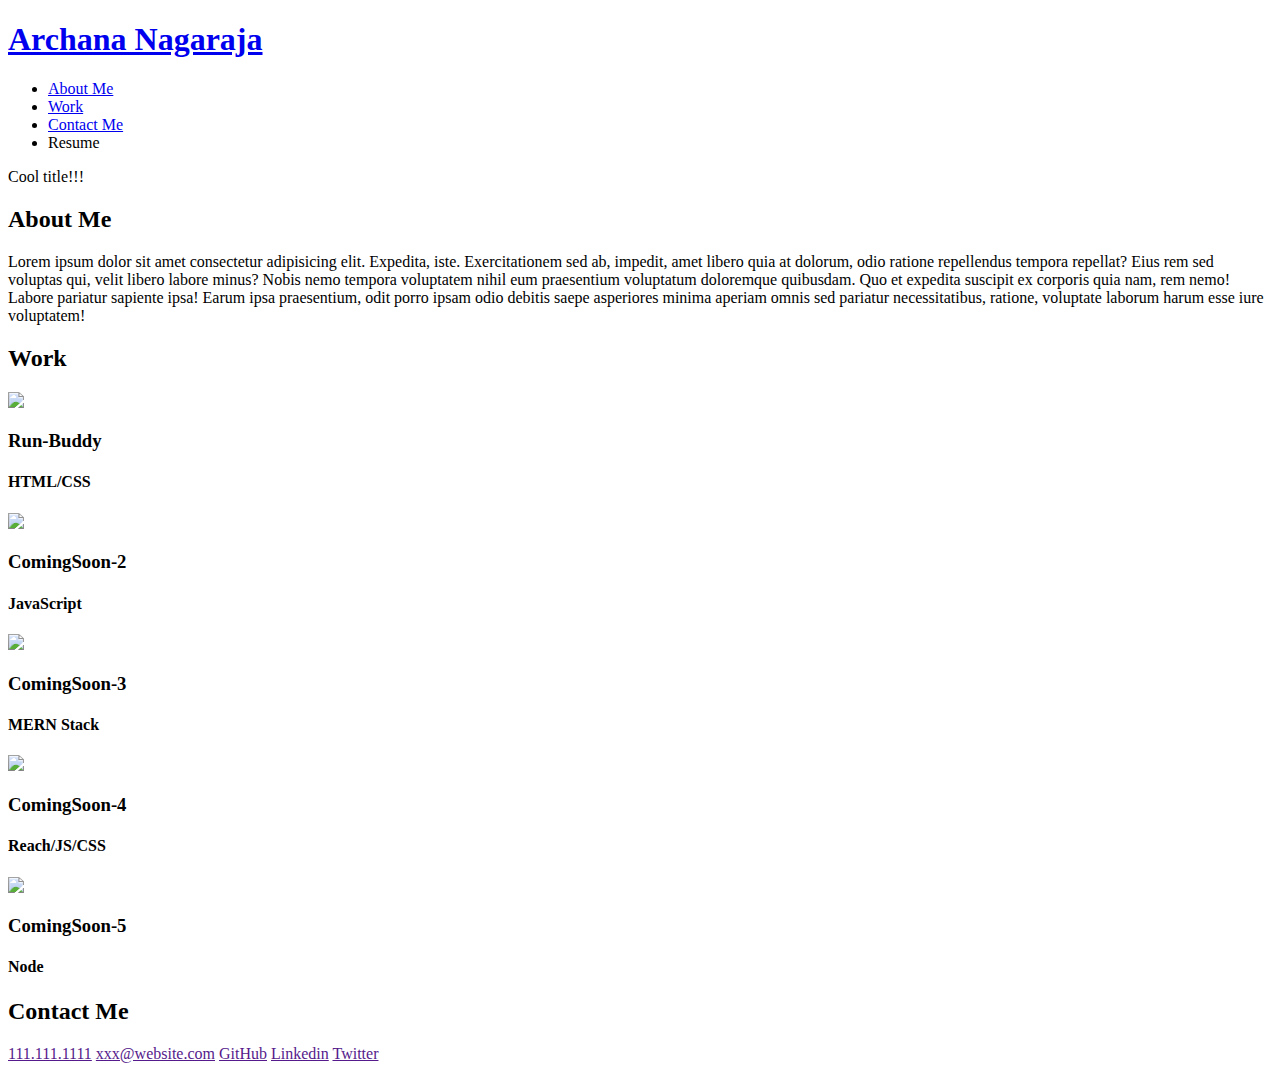
==== index.html @ 0c52d892 "Add HTML code as per the mockup" ====
<!DOCTYPE html>
<html lang="en">
<head>
    <meta charset="UTF-8">
    <meta name="viewport" content="width=device-width, initial-scale=1.0">
    <title>Professional Porfolio</title>
</head>
<body>
    <!-- Header Section -->
    <header>
        <h1> 
            <a href="/">Archana Nagaraja</a>
        </h1>
        <!-- nav links -->
        <nav> 
            <ul>
                <li>
                    <a href = "#about-me">About Me</a>
                </li>
                <li>
                    <a href = "#work">Work</a>
                </li>
                <li>
                    <a href = "#contact-me">Contact Me </a>
                </li>
                <li>
                    Resume
                </li>
            </ul>
        </nav>
    </header>
   
        <!-- Cool title section -->
    <div class = "cooltitle">
            <p>Cool title!!!</p>
    </div>

        <!-- About Me Section -->
        <section id = "about-me" class = "intro">
            <div>
                <!-- flex -->
                <h2 class = "section-title">
                    About Me
                </h2>
            </div>
            <!-- flex -->
            <!-- <div class = "profile-photo">
                <img src = "./images/placeholderImage.jpeg" alt = "Profile-Photo" width = />
            </div> -->
            <!-- flex -->
            <div >
                <p>
                    Lorem ipsum dolor sit amet consectetur adipisicing elit. Expedita, iste. Exercitationem sed ab, 
                    impedit, amet libero quia at dolorum, odio ratione repellendus tempora repellat? 
                    Eius rem sed voluptas qui, velit libero labore minus? Nobis nemo tempora voluptatem 
                    nihil eum praesentium voluptatum doloremque quibusdam. Quo et expedita suscipit ex corporis 
                    quia nam, rem nemo! Labore pariatur sapiente ipsa! Earum ipsa praesentium, odit porro ipsam 
                    odio debitis saepe asperiores minima aperiam omnis sed pariatur necessitatibus, ratione, 
                    voluptate laborum harum esse iure voluptatem!
                </p>
            </div>
        </section>

        <!-- Work Section -->
        <section id = "work" >
            <div>
                <h2 class = "section-title">Work</h2>
            </div>
            <div class = "work-details">
                <!-- First Application-->
                <article class = "Application-1">
                    <img src = "./images/placeholderImage.jpeg"/>
                    <div class = "app-details">
                        <h3 class = "app-name">Run-Buddy</h3>
                        <h4 class = "technology">HTML/CSS</h4>
                    </div>
                </article>
                <!-- Second Application-->
                <article class = "Application-2">
                    <img src = "./images/placeholderImage.jpeg"/>
                    <div class = "app-details">
                        <h3 class = "app-name">ComingSoon-2</h3>
                        <h4 class = "technology">JavaScript</h4>
                    </div>
                </article>
                <!-- Third Application-->
                <article class = "Application-3">
                    <img src = "./images/placeholderImage.jpeg"/>
                    <div class = "app-details">
                        <h3 class = "app-name">ComingSoon-3</h3>
                        <h4 class = "technology">MERN Stack</h4>
                    </div>
                </article>
                <!-- Fourth Application-->
                <article class = "Application-4">
                    <img src = "./images/placeholderImage.jpeg"/>
                    <div class = "app-details">
                        <h3 class = "app-name">ComingSoon-4</h3>
                        <h4 class = "technology">Reach/JS/CSS</h4>
                    </div>
                </article>
                <!-- Fifth Application-->
                <article class = "Application-5">
                    <img src = "./images/placeholderImage.jpeg"/>
                    <div class = "app-details">
                        <h3 class = "app-name">ComingSoon-5</h3>
                        <h4 class = "technology">Node</h4>
                    </div>
                </article>
            </div>
            
        </section>

        <!-- Contact Me Section -->
        <section id = "contact_me" class = "contact">
            <div>
                <h2 class = "section-title">
                    Contact Me
                </h2>
            </div>
            <div class = "contactlinks">
                <a href = "">111.111.1111</a>
                <a href = "">xxx@website.com</a>
                <a href = "">GitHub</a>
                <a href = "">Linkedin</a>
                <a href = "">Twitter</a>
            </div>
        </section>
</body>
</html>
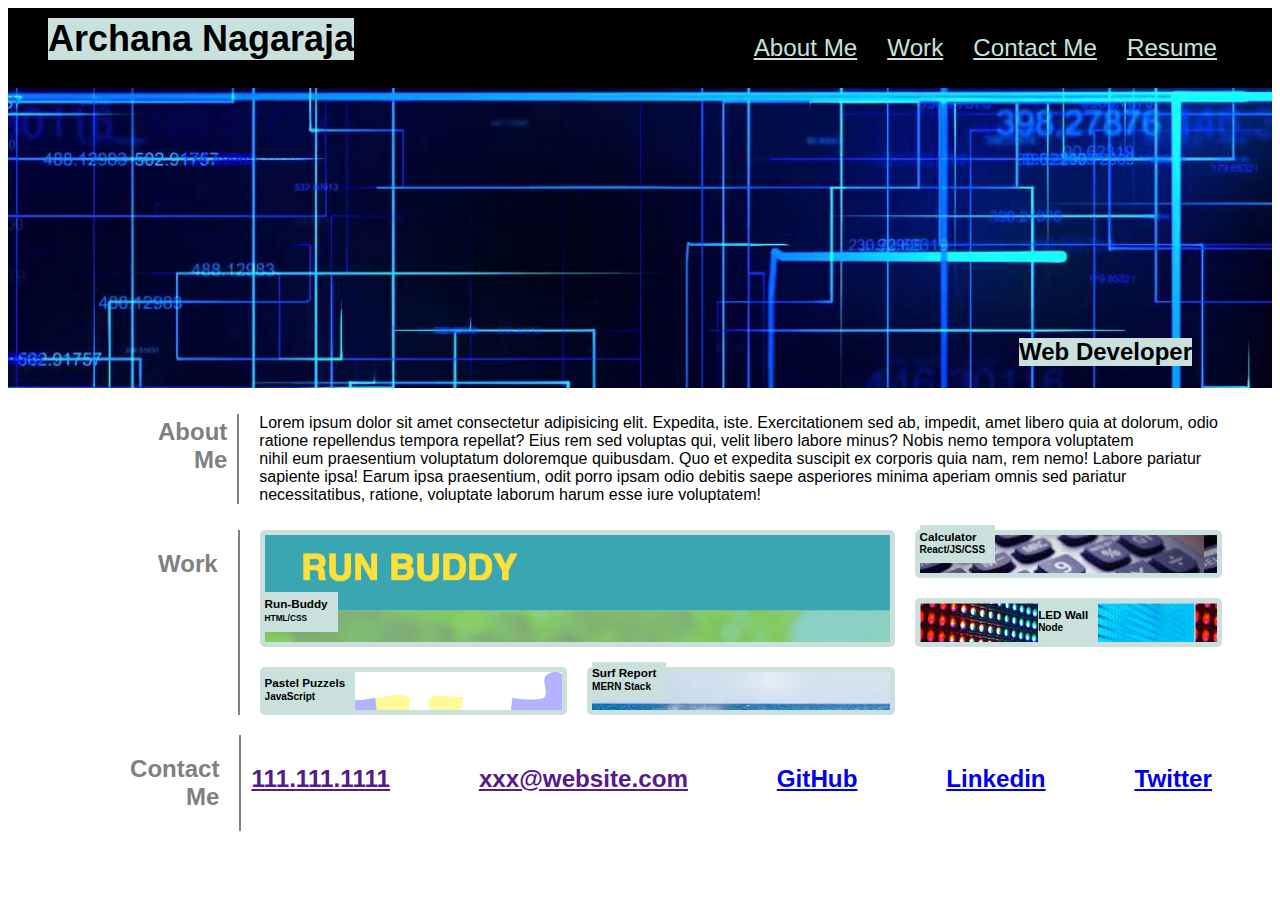
==== commit 4d014aa8: "add css styling to the portfolio" ====
--- a/index.html
+++ b/index.html
@@ -2,15 +2,19 @@
 <html lang="en">
 <head>
     <meta charset="UTF-8">
-    <meta name="viewport" content="width=device-width, initial-scale=1.0">
     <title>Professional Porfolio</title>
+    <link rel = "stylesheet" type = "text/css" href = "./assets/css/style.css"/>
 </head>
+
 <body>
-    <!-- Header Section -->
+    <!-- 'Header' Section -->
     <header>
-        <h1> 
-            <a href="/">Archana Nagaraja</a>
-        </h1>
+        <div>
+            <h1> 
+                <a href="/">Archana Nagaraja</a>
+            </h1>
+        </div>
+        
         <!-- nav links -->
         <nav> 
             <ul>
@@ -24,18 +28,24 @@
                     <a href = "#contact-me">Contact Me </a>
                 </li>
                 <li>
-                    Resume
+                    <a href = "Resume">Resume </a>
                 </li>
             </ul>
         </nav>
     </header>
    
-        <!-- Cool title section -->
-    <div class = "cooltitle">
-            <p>Cool title!!!</p>
-    </div>
+        <!-- 'Cool title' section -->
 
-        <!-- About Me Section -->
+    <section class = "cooltitle">
+        <div>
+            <h2>
+                Web Developer
+            </h2>
+        </div>
+            
+    </section>
+
+        <!-- 'About Me' Section -->
         <section id = "about-me" class = "intro">
             <div>
                 <!-- flex -->
@@ -52,7 +62,7 @@
                 <p>
                     Lorem ipsum dolor sit amet consectetur adipisicing elit. Expedita, iste. Exercitationem sed ab, 
                     impedit, amet libero quia at dolorum, odio ratione repellendus tempora repellat? 
-                    Eius rem sed voluptas qui, velit libero labore minus? Nobis nemo tempora voluptatem 
+                    Eius rem sed voluptas qui, velit libero labore minus? Nobis nemo tempora voluptatem <br>
                     nihil eum praesentium voluptatum doloremque quibusdam. Quo et expedita suscipit ex corporis 
                     quia nam, rem nemo! Labore pariatur sapiente ipsa! Earum ipsa praesentium, odit porro ipsam 
                     odio debitis saepe asperiores minima aperiam omnis sed pariatur necessitatibus, ratione, 
@@ -61,70 +71,71 @@
             </div>
         </section>
 
-        <!-- Work Section -->
-        <section id = "work" >
+        <!-- 'Work' Section -->
+        <section id = "work" class = "work-details">
             <div>
                 <h2 class = "section-title">Work</h2>
             </div>
-            <div class = "work-details">
-                <!-- First Application-->
-                <article class = "Application-1">
-                    <img src = "./images/placeholderImage.jpeg"/>
-                    <div class = "app-details">
-                        <h3 class = "app-name">Run-Buddy</h3>
-                        <h4 class = "technology">HTML/CSS</h4>
-                    </div>
-                </article>
-                <!-- Second Application-->
-                <article class = "Application-2">
-                    <img src = "./images/placeholderImage.jpeg"/>
-                    <div class = "app-details">
-                        <h3 class = "app-name">ComingSoon-2</h3>
-                        <h4 class = "technology">JavaScript</h4>
-                    </div>
-                </article>
-                <!-- Third Application-->
-                <article class = "Application-3">
-                    <img src = "./images/placeholderImage.jpeg"/>
-                    <div class = "app-details">
-                        <h3 class = "app-name">ComingSoon-3</h3>
-                        <h4 class = "technology">MERN Stack</h4>
-                    </div>
-                </article>
-                <!-- Fourth Application-->
-                <article class = "Application-4">
-                    <img src = "./images/placeholderImage.jpeg"/>
-                    <div class = "app-details">
-                        <h3 class = "app-name">ComingSoon-4</h3>
-                        <h4 class = "technology">Reach/JS/CSS</h4>
-                    </div>
-                </article>
-                <!-- Fifth Application-->
-                <article class = "Application-5">
-                    <img src = "./images/placeholderImage.jpeg"/>
-                    <div class = "app-details">
-                        <h3 class = "app-name">ComingSoon-5</h3>
-                        <h4 class = "technology">Node</h4>
-                    </div>
-                </article>
+            <div class = "grid-container">
+                <div class = "grid-application-container">
+                    <!-- First Application-->
+                    <article class = "grid-app app-1">
+                        <div class = "app1-details">
+                            <h3>Run-Buddy</h3>
+                            <h5>HTML/CSS</h5>
+                        </div>
+                    </article>
+                    <!-- Second Application-->
+                    <article class = "grid-app app-2">
+                        <!-- <img src = "./assets/images/300X200.png" alt=""/> -->
+                        <div class = "app2-details">
+                            <h3 class = "app-name">Pastel Puzzels</h3>
+                            <h4 class = "technology">JavaScript</h4>
+                        </div>
+                    </article>
+                    <!-- Third Application-->
+                    <article class = "grid-app app-3">
+                        <!-- <img src = "./assets/images/300X200.png"  alt=""/> -->
+                        <div class = "app3-details">
+                            <h3 class = "app-name">Surf Report</h3>
+                            <h4 class = "technology">MERN Stack</h4>
+                        </div>
+                    </article>
+                    <!-- Fourth Application-->
+                    <article class = "grid-app app-4">
+                        <!-- <img src = "./assets/images/300X200.png" alt=""/> -->
+                        <div class = "app4-details">
+                            <h3 class = "app-name">Calculator</h3>
+                            <h4 class = "technology">React/JS/CSS</h4>
+                        </div>
+                    </article>
+                    <!-- Fifth Application-->
+                    <article class = "grid-app app-5">
+                        <!-- <img src = "./assets/images/300X200.png" alt=""/> -->
+                        <div class = "app5-details">
+                            <h3 class = "app-name">LED Wall</h3>
+                            <h4 class = "technology">Node</h4>
+                        </div>
+                    </article>
+                </div>
             </div>
             
         </section>
 
-        <!-- Contact Me Section -->
-        <section id = "contact_me" class = "contact">
+        <!-- 'Contact Me' Section -->
+        <section id = "contact-me" class = "contact-me-details">
             <div>
-                <h2 class = "section-title">
-                    Contact Me
-                </h2>
+                <h2>Contact Me</h2>
             </div>
             <div class = "contactlinks">
-                <a href = "">111.111.1111</a>
-                <a href = "">xxx@website.com</a>
-                <a href = "">GitHub</a>
-                <a href = "">Linkedin</a>
-                <a href = "">Twitter</a>
-            </div>
+                <div><a href = "">111.111.1111</a></div>
+                <div><a href = "">xxx@website.com</a></div>
+                <div><a href = "https://github.com/archana-nagaraj">GitHub</a></div>
+                <div><a href = "https://www.linkedin.com/in/archana-nagaraja/">Linkedin</a></div>
+                <div> <a href = "www.twitter.com">Twitter</a> </div> 
+            </div>          
         </section>
 </body>
-</html>+</html>
+
+
--- a/assets/css/style.css
+++ b/assets/css/style.css
@@ -0,0 +1,251 @@
+/* * {
+    margin :0;
+    padding: 0;
+} */
+
+/* CSS Variables */
+
+:root {
+    --lightcyan: #c9e0dd;
+    --black: #000000;
+    --darkgrey: #808080;
+}
+
+body {
+    font-family: 'Trebuchet MS', 'Lucida Sans Unicode', 'Lucida Grande', 'Lucida Sans', Arial, sans-serif;
+  }
+
+/* Begin...Header section styling */
+
+    header {
+        padding: 10px 40px;
+        background-color: var(--black);
+        display: flex;
+        justify-content: space-between;
+        flex-wrap: wrap;
+    }
+
+    header h1 {
+        background-color: var(--lightcyan);
+        font-weight: bold;
+        font-size: 36px;
+        color: var(--black);
+        margin: 0;
+    }
+    header h1 a{
+        color: var(--black);
+    }
+
+    header a {
+        text-decoration: none;
+        color: var(--lightcyan);
+    }
+
+    header nav ul {
+        display: flex;
+        justify-content: space-between;
+        flex-wrap: wrap;
+        list-style: none;
+    }
+
+    header nav ul li a {
+        padding: 10px 15px;
+        font-weight: lighter;
+        font-size: 1.89vw;
+        text-decoration: underline;
+    }
+/* Ends...Header section styling */
+
+/* Begin...Cool-title section styling */
+.cooltitle {
+    padding : 150px;
+    background-image: url("../images/backgroundsection.jpg");
+    background-size: cover;
+    background-position: center;
+    display: flex;
+    justify-content: right;
+    position: relative;
+}
+
+.cooltitle h2 {
+    background-color: var(--lightcyan);
+    position: absolute;
+    right: 80px;
+    bottom: 2px;
+}
+/* Ends...Cool-title section styling */
+
+/* Begin...'About Me' Section Styling  */
+
+.intro {
+    margin: 10px;
+    margin-left: 150px;
+    margin-right: 50px;
+    display: flex;
+    justify-content: space-between;
+}
+
+.intro h2 {
+    color: var(--darkgrey);
+    /* font-style: */
+    /* border-right: 2px solid var(--darkgrey); */
+    padding-right: 10px;
+    text-align: right;
+}
+
+.intro p {
+    padding-left: 20px;
+    border-left:2px solid var(--darkgrey);
+}
+
+/* 'Work' Section Styling Begins */
+
+ .work-details {
+    margin: 10px;
+    margin-left: 150px;
+    margin-right: 50px;
+    display: flex;
+    justify-content: space-between;
+}
+
+ .work-details h2 {
+    color: var(--darkgrey);
+    padding-right: 20px;
+} 
+
+.grid-container {
+    width: 100%;
+    height: 100%;
+    padding-left: 20px;
+    border-left:2px solid var(--darkgrey);
+}
+
+.grid-application-container {
+    display: grid;
+    grid-template-columns: repeat(3, 1fr);
+    grid-template-rows: repeat(3, 1fr);
+    grid-gap: 20px;
+    grid-auto-flow: dense;  
+}
+
+.grid-app {
+    display: flex;
+    justify-content: center;
+    align-items: center;
+    border: 5px solid var(--lightcyan);
+    border-radius: 5px;
+    font-size: 10px;
+    position: relative;
+}
+
+.app-1 {
+    grid-column: 1 / span 2;
+    grid-row: 1 / span 2;
+    background-image: url("../images/Run-Buddy.png"); 
+}
+
+.app1-details {
+    background-color: var(--lightcyan);
+    padding-right: 10px;
+    position: absolute;
+    left: 0;
+    bottom: 10px;
+    line-height: 0;
+}
+
+.app-2 {
+    grid-column: 1 / span 1;
+    grid-row: 3 / span 1;
+    position: relative;
+    background-image: url("../images/pastelpuzzels.png");
+}
+
+.app2-details {
+    background-color: var(--lightcyan);
+    padding-right: 10px;
+    position: absolute;
+    left: 0;
+    bottom: 0;
+    overflow: auto;
+    line-height: 0;
+}
+
+.app-3 {
+    grid-column: 2 /span 1;
+    grid-row: 3 / span 1;
+    position: relative;
+    background-image: url("../images/surf-report.jpg");
+}
+.app3-details {
+    background-color: var(--lightcyan);
+    padding-right: 10px;
+    position: absolute;
+    left: 0;
+    bottom: 10px;
+    overflow: auto;
+    line-height: 0;
+}
+
+.app-4 {
+    position: relative;
+    background-image: url("../images/calc.png");
+}
+.app4-details {
+    background-color: var(--lightcyan);
+    padding-right: 10px;
+    position: absolute;
+    left: 0;
+    bottom: 10px;
+    line-height: 0;
+}
+
+.app-5 {
+    position: relative;
+    background-image: url("../images/led-wall.jpg");
+}
+
+.app5-details {
+    background-color: var(--lightcyan);
+    padding-right: 10px;
+    /* position: absolute;
+    left: 0;
+    bottom: 10px; */
+    line-height: 0;
+}
+
+
+/* Begin...'Work' Section Styling  */
+
+/* Begin.. 'Contact Me' Section */
+
+.contact-me-details{
+    margin: 20px;
+    margin-left: 100px;
+    margin-right: 50px;
+    margin-bottom: 20px;
+    display: flex;
+    justify-content: space-between;
+}
+
+.contact-me-details h2{
+    color: var(--darkgrey);
+    padding-right: 20px;
+    text-align: right;
+}
+
+.contactlinks{
+    width: 100%;
+    border-left: 2px solid var(--darkgrey);
+    padding-top: 30px;
+    display: flex;
+    justify-content: space-between;
+    flex-wrap : wrap;
+}
+
+.contactlinks a {
+    padding: 10px 10px;
+    font-weight: bold;
+    font-size: 1.89vw;  
+}
+
+/* End.. 'Contact Me' Section */
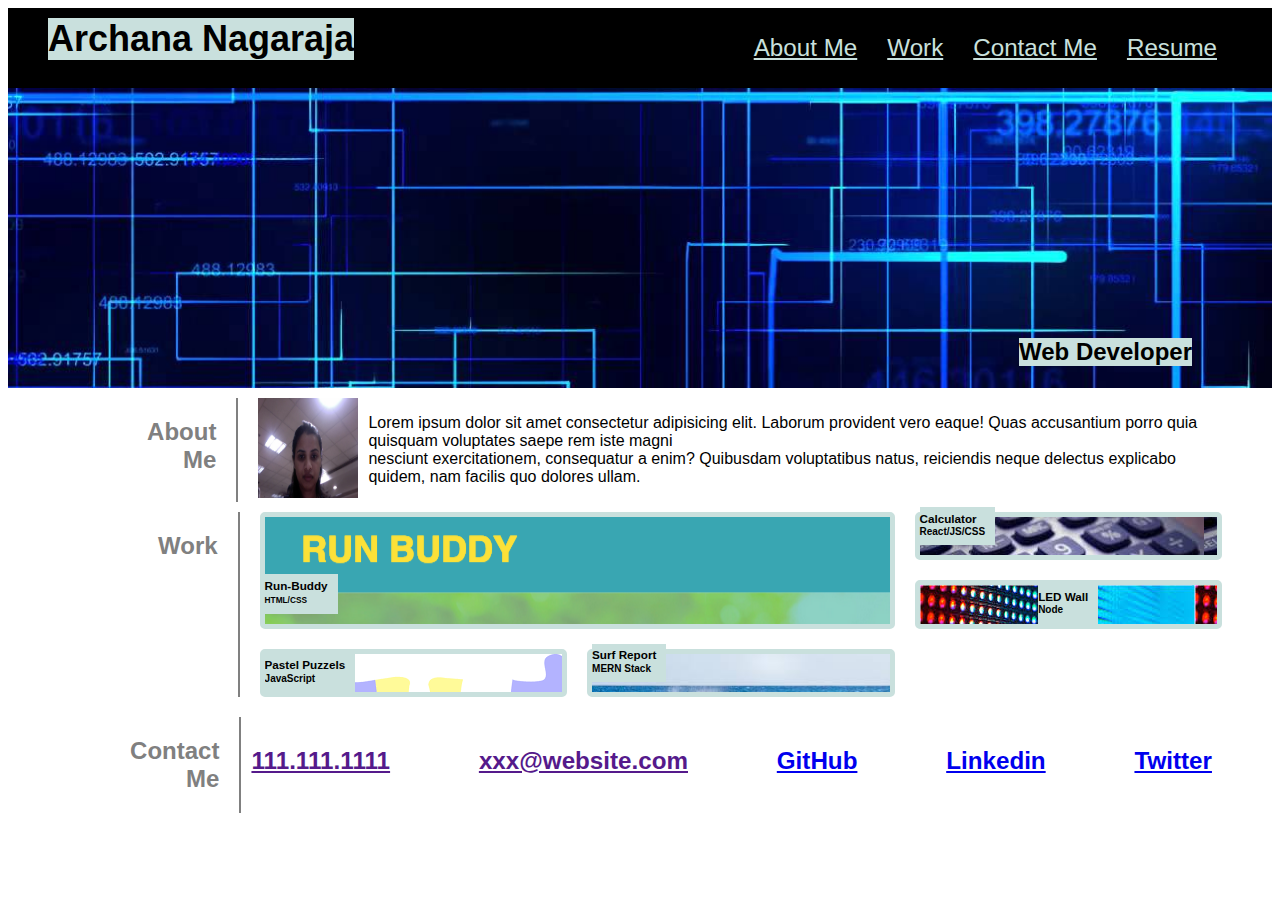
==== commit 6d35f2f3: "add photo in the about-me section" ====
--- a/index.html
+++ b/index.html
@@ -14,6 +14,9 @@
                 <a href="/">Archana Nagaraja</a>
             </h1>
         </div>
+        <!-- <div class = "profile-photo">
+            <img src = "./assets/images/Photo.jpg" alt = "Profile-Photo" width="100" height="100" />
+        </div> -->
         
         <!-- nav links -->
         <nav> 
@@ -47,27 +50,23 @@
 
         <!-- 'About Me' Section -->
         <section id = "about-me" class = "intro">
-            <div>
-                <!-- flex -->
-                <h2 class = "section-title">
-                    About Me
-                </h2>
-            </div>
-            <!-- flex -->
-            <!-- <div class = "profile-photo">
-                <img src = "./images/placeholderImage.jpeg" alt = "Profile-Photo" width = />
-            </div> -->
-            <!-- flex -->
-            <div >
-                <p>
-                    Lorem ipsum dolor sit amet consectetur adipisicing elit. Expedita, iste. Exercitationem sed ab, 
-                    impedit, amet libero quia at dolorum, odio ratione repellendus tempora repellat? 
-                    Eius rem sed voluptas qui, velit libero labore minus? Nobis nemo tempora voluptatem <br>
-                    nihil eum praesentium voluptatum doloremque quibusdam. Quo et expedita suscipit ex corporis 
-                    quia nam, rem nemo! Labore pariatur sapiente ipsa! Earum ipsa praesentium, odit porro ipsam 
-                    odio debitis saepe asperiores minima aperiam omnis sed pariatur necessitatibus, ratione, 
-                    voluptate laborum harum esse iure voluptatem!
-                </p>
+                <div>
+                    <h2>
+                        About Me
+                    </h2>
+                </div>
+            <div class = "about-me-container">
+                <div class = "about-me-flex">
+                    <div class = "photo">
+                        <img src = "./assets/images/Photo.jpg" alt = "Profile-Photo" width="100" height="100" />
+                    </div>
+                    <div class = "content">
+                        <p>
+                            Lorem ipsum dolor sit amet consectetur adipisicing elit. Laborum provident vero eaque! Quas accusantium porro quia quisquam voluptates saepe rem iste magni <br> nesciunt exercitationem, consequatur a enim? Quibusdam voluptatibus natus, reiciendis neque delectus explicabo quidem, nam facilis quo dolores ullam.
+                        </p>
+                    </div>
+                </div>
+                
             </div>
         </section>
 
--- a/assets/css/style.css
+++ b/assets/css/style.css
@@ -79,7 +79,7 @@
 
 .intro {
     margin: 10px;
-    margin-left: 150px;
+    margin-left: 115px;
     margin-right: 50px;
     display: flex;
     justify-content: space-between;
@@ -87,15 +87,33 @@
 
 .intro h2 {
     color: var(--darkgrey);
-    /* font-style: */
-    /* border-right: 2px solid var(--darkgrey); */
-    padding-right: 10px;
+    padding-right: 20px;
     text-align: right;
-}
-
-.intro p {
+}   
+
+.about-me-container {
+    position: relative; 
+    width: 100%;
+    display: flex;
+    justify-content: space-between;
+    flex-wrap: wrap;
+    border-left : 2px solid var(--darkgrey);
     padding-left: 20px;
-    border-left:2px solid var(--darkgrey);
+}
+
+.about-me-container .about-me-flex {
+    position: relative;
+    display: flex;
+}
+
+.about-me-container .about-me-flex .photo{
+    max-width: 100px;
+    flex: 0 0 150px;
+}
+
+.about-me-container .about-me-flex .content{
+    margin-left: 10px;
+    margin-top: 0px;
 }
 
 /* 'Work' Section Styling Begins */
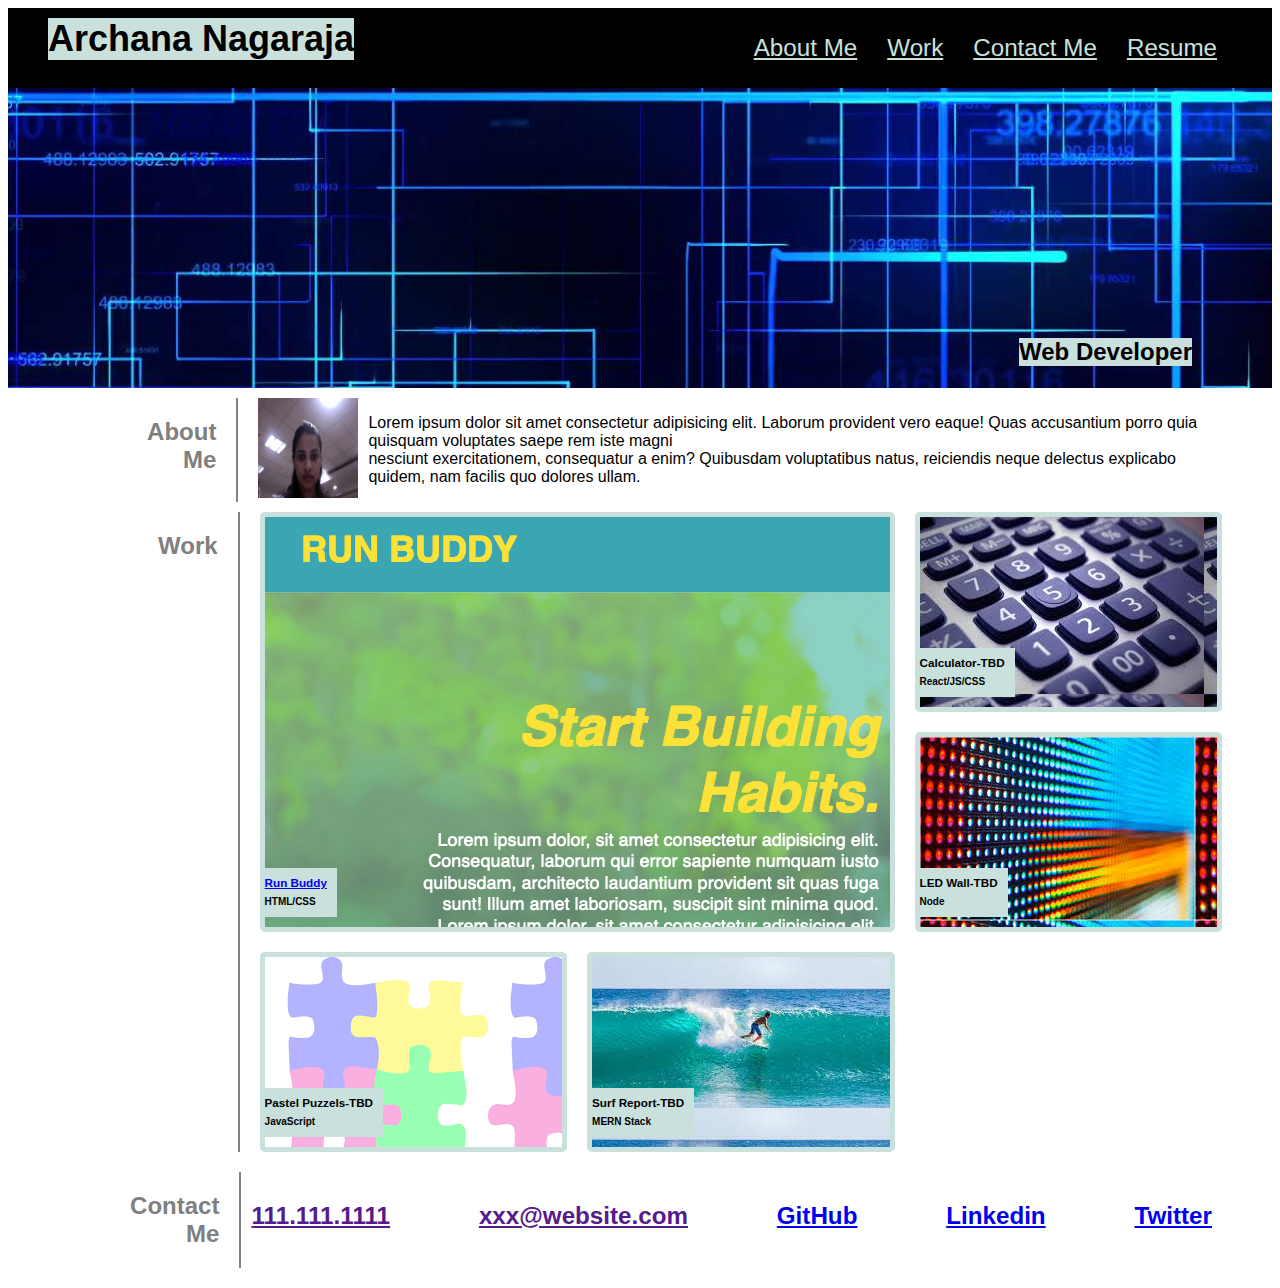
==== commit 80062876: "added row height to the grid item, added link to RunBuddy grid item, fixed thumnails inside grid ite" ====
--- a/index.html
+++ b/index.html
@@ -80,40 +80,37 @@
                     <!-- First Application-->
                     <article class = "grid-app app-1">
                         <div class = "app1-details">
-                            <h3>Run-Buddy</h3>
-                            <h5>HTML/CSS</h5>
+                            
+                            <h3><a href="https://archana-nagaraj.github.io/run-buddy/">Run Buddy</a></h3>
+                            <h4>HTML/CSS</h5>
                         </div>
                     </article>
                     <!-- Second Application-->
                     <article class = "grid-app app-2">
-                        <!-- <img src = "./assets/images/300X200.png" alt=""/> -->
                         <div class = "app2-details">
-                            <h3 class = "app-name">Pastel Puzzels</h3>
-                            <h4 class = "technology">JavaScript</h4>
+                            <h3>Pastel Puzzels-TBD</h3>
+                            <h4>JavaScript</h4>
                         </div>
                     </article>
                     <!-- Third Application-->
                     <article class = "grid-app app-3">
-                        <!-- <img src = "./assets/images/300X200.png"  alt=""/> -->
                         <div class = "app3-details">
-                            <h3 class = "app-name">Surf Report</h3>
-                            <h4 class = "technology">MERN Stack</h4>
+                            <h3>Surf Report-TBD</h3>
+                            <h4>MERN Stack</h4>
                         </div>
                     </article>
                     <!-- Fourth Application-->
                     <article class = "grid-app app-4">
-                        <!-- <img src = "./assets/images/300X200.png" alt=""/> -->
                         <div class = "app4-details">
-                            <h3 class = "app-name">Calculator</h3>
-                            <h4 class = "technology">React/JS/CSS</h4>
+                            <h3>Calculator-TBD</h3>
+                            <h4>React/JS/CSS</h4>
                         </div>
                     </article>
                     <!-- Fifth Application-->
                     <article class = "grid-app app-5">
-                        <!-- <img src = "./assets/images/300X200.png" alt=""/> -->
                         <div class = "app5-details">
-                            <h3 class = "app-name">LED Wall</h3>
-                            <h4 class = "technology">Node</h4>
+                            <h3>LED Wall-TBD</h3>
+                            <h4>Node</h4>
                         </div>
                     </article>
                 </div>
@@ -131,7 +128,7 @@
                 <div><a href = "">xxx@website.com</a></div>
                 <div><a href = "https://github.com/archana-nagaraj">GitHub</a></div>
                 <div><a href = "https://www.linkedin.com/in/archana-nagaraja/">Linkedin</a></div>
-                <div> <a href = "www.twitter.com">Twitter</a> </div> 
+                <div> <a href = "https://twitter.com/">Twitter</a> </div> 
             </div>          
         </section>
 </body>
--- a/assets/css/style.css
+++ b/assets/css/style.css
@@ -141,7 +141,7 @@
 .grid-application-container {
     display: grid;
     grid-template-columns: repeat(3, 1fr);
-    grid-template-rows: repeat(3, 1fr);
+    grid-template-rows: 200px 200px 200px;
     grid-gap: 20px;
     grid-auto-flow: dense;  
 }
@@ -162,77 +162,64 @@
     background-image: url("../images/Run-Buddy.png"); 
 }
 
-.app1-details {
+.app-1:hover {
+    opacity: .5;
+    cursor: pointer;
+}
+
+.app-2 {
+    grid-column: 1 / span 1;
+    grid-row: 3 / span 1;
+    position: relative;
+    background-image: url("../images/pastelpuzzels.png");
+}
+
+.app-2:hover {
+    opacity: .5;
+    cursor: pointer;
+}
+
+.app-3 {
+    grid-column: 2 /span 1;
+    grid-row: 3 / span 1;
+    position: relative;
+    background-image: url("../images/surf-report.jpg");
+}
+
+.app-3:hover {
+    opacity: .5;
+    cursor: pointer;
+}
+
+.app-4 {
+    position: relative;
+    background-image: url("../images/calc.png");
+}
+
+.app-4:hover {
+    opacity: .5;
+    cursor: pointer;
+}
+
+.app-5 {
+    position: relative;
+    background-image: url("../images/led-wall.jpg");
+}
+
+.app-5:hover {
+    opacity: .5;
+    cursor: pointer;
+}
+.app5-details, .app4-details, .app3-details, .app2-details, .app1-details {
     background-color: var(--lightcyan);
     padding-right: 10px;
     position: absolute;
     left: 0;
     bottom: 10px;
-    line-height: 0;
-}
-
-.app-2 {
-    grid-column: 1 / span 1;
-    grid-row: 3 / span 1;
-    position: relative;
-    background-image: url("../images/pastelpuzzels.png");
-}
-
-.app2-details {
-    background-color: var(--lightcyan);
-    padding-right: 10px;
-    position: absolute;
-    left: 0;
-    bottom: 0;
-    overflow: auto;
-    line-height: 0;
-}
-
-.app-3 {
-    grid-column: 2 /span 1;
-    grid-row: 3 / span 1;
-    position: relative;
-    background-image: url("../images/surf-report.jpg");
-}
-.app3-details {
-    background-color: var(--lightcyan);
-    padding-right: 10px;
-    position: absolute;
-    left: 0;
-    bottom: 10px;
-    overflow: auto;
-    line-height: 0;
-}
-
-.app-4 {
-    position: relative;
-    background-image: url("../images/calc.png");
-}
-.app4-details {
-    background-color: var(--lightcyan);
-    padding-right: 10px;
-    position: absolute;
-    left: 0;
-    bottom: 10px;
-    line-height: 0;
-}
-
-.app-5 {
-    position: relative;
-    background-image: url("../images/led-wall.jpg");
-}
-
-.app5-details {
-    background-color: var(--lightcyan);
-    padding-right: 10px;
-    /* position: absolute;
-    left: 0;
-    bottom: 10px; */
-    line-height: 0;
-}
-
-
-/* Begin...'Work' Section Styling  */
+    line-height: 0.5;
+}
+
+/* End...'Work' Section Styling  */
 
 /* Begin.. 'Contact Me' Section */
 
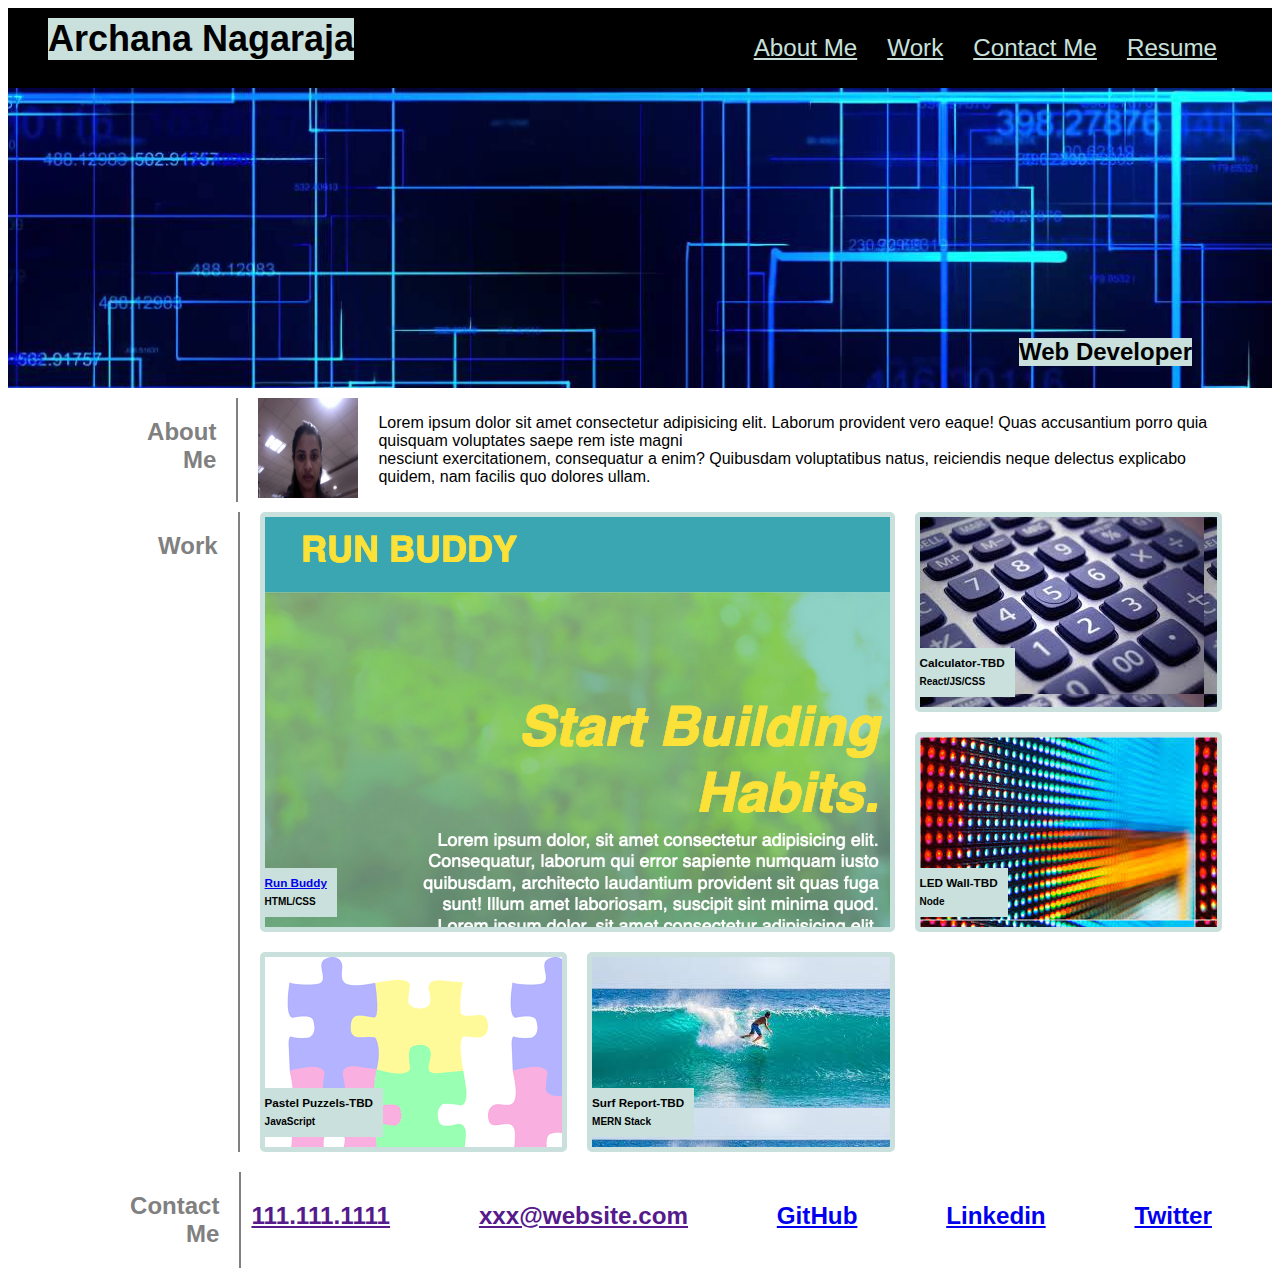
==== commit 1d242f2d: "add mediaqueries tablets. Also fixed indentation, added screenshot in readme.md with some correction" ====
--- a/index.html
+++ b/index.html
@@ -2,6 +2,7 @@
 <html lang="en">
 <head>
     <meta charset="UTF-8">
+    <meta name="viewport" content="width=device-width, initial-scale=1, maximum-scale=1">
     <title>Professional Porfolio</title>
     <link rel = "stylesheet" type = "text/css" href = "./assets/css/style.css"/>
 </head>
@@ -14,10 +15,6 @@
                 <a href="/">Archana Nagaraja</a>
             </h1>
         </div>
-        <!-- <div class = "profile-photo">
-            <img src = "./assets/images/Photo.jpg" alt = "Profile-Photo" width="100" height="100" />
-        </div> -->
-        
         <!-- nav links -->
         <nav> 
             <ul>
@@ -58,7 +55,7 @@
             <div class = "about-me-container">
                 <div class = "about-me-flex">
                     <div class = "photo">
-                        <img src = "./assets/images/Photo.jpg" alt = "Profile-Photo" width="100" height="100" />
+                        <img src = "./assets/images/Photo.jpg" alt = "Profile-Photo" width="100px" height="100" />
                     </div>
                     <div class = "content">
                         <p>
@@ -73,14 +70,13 @@
         <!-- 'Work' Section -->
         <section id = "work" class = "work-details">
             <div>
-                <h2 class = "section-title">Work</h2>
+                <h2>Work</h2>
             </div>
             <div class = "grid-container">
                 <div class = "grid-application-container">
                     <!-- First Application-->
                     <article class = "grid-app app-1">
                         <div class = "app1-details">
-                            
                             <h3><a href="https://archana-nagaraj.github.io/run-buddy/">Run Buddy</a></h3>
                             <h4>HTML/CSS</h5>
                         </div>
@@ -132,6 +128,4 @@
             </div>          
         </section>
 </body>
-</html>
-
-
+</html>--- a/assets/css/style.css
+++ b/assets/css/style.css
@@ -1,7 +1,3 @@
-/* * {
-    margin :0;
-    padding: 0;
-} */
 
 /* CSS Variables */
 
@@ -13,7 +9,7 @@
 
 body {
     font-family: 'Trebuchet MS', 'Lucida Sans Unicode', 'Lucida Grande', 'Lucida Sans', Arial, sans-serif;
-  }
+}
 
 /* Begin...Header section styling */
 
@@ -107,14 +103,22 @@
 }
 
 .about-me-container .about-me-flex .photo{
-    max-width: 100px;
-    flex: 0 0 150px;
+    flex: 0 0 100px;
+    vertical-align: middle;
+    width: 50px;
+    height: 50px;
+    /* padding: 1px; */
+    border: 8px solid solid;
+    /* trying to make the image get round borders */
+    /* border-radius:50%; */
 }
 
 .about-me-container .about-me-flex .content{
-    margin-left: 10px;
+    margin-left: 20px;
     margin-top: 0px;
 }
+
+/* End...'About Me' Section Styling  */
 
 /* 'Work' Section Styling Begins */
 
@@ -141,7 +145,7 @@
 .grid-application-container {
     display: grid;
     grid-template-columns: repeat(3, 1fr);
-    grid-template-rows: 200px 200px 200px;
+    grid-template-rows: repeat(3, 200px);
     grid-gap: 20px;
     grid-auto-flow: dense;  
 }
@@ -210,7 +214,7 @@
     opacity: .5;
     cursor: pointer;
 }
-.app5-details, .app4-details, .app3-details, .app2-details, .app1-details {
+.app1-details, .app2-details, .app3-details, .app4-details, .app5-details {
     background-color: var(--lightcyan);
     padding-right: 10px;
     position: absolute;
@@ -252,5 +256,78 @@
     font-weight: bold;
     font-size: 1.89vw;  
 }
-
 /* End.. 'Contact Me' Section */
+
+/* Begin..Responsive layout via MediaQueries  */
+
+@media  (max-width: 980px){
+  
+}
+
+@media (max-width: 768px){
+    header h1 {
+        font-size: 25px;
+    }
+
+    .intro {
+        margin: 10px;
+        margin-left: 30px;
+        margin-right: 50px;
+        display: flex;
+        justify-content: space-between;
+    }
+    .work-details {
+        margin: 10px;
+        margin-left: 50px;
+        margin-right: 50px;
+        display: flex;
+        justify-content: space-between;
+    }
+    .contact-me-details{
+        margin: 20px;
+        margin-left: 20px;
+        margin-right: 50px;
+        margin-bottom: 20px;
+        display: flex;
+        justify-content: space-between;
+    }
+}
+@media (max-width: 575px){
+    header h1 {
+        font-size: 10px;
+    }
+
+    .intro {
+        margin: 10px;
+        margin-left: 30px;
+        margin-right: 50px;
+        display: flex;
+        justify-content: space-between;
+    }
+ 
+    .work-details {
+        margin: 10px;
+        margin-left: 50px;
+        margin-right: 50px;
+        display: flex;
+        justify-content: space-between;
+    }
+ 
+    .contact-me-details{
+        margin: 20px;
+        margin-left: 20px;
+        margin-right: 50px;
+        margin-bottom: 20px;
+        display: flex;
+        justify-content: space-between;
+    }
+
+    .app1-details, .app2-details, .app3-details, .app4-details, .app5-details {
+        line-height: 0;
+        font-size: 10px;
+    }
+}
+
+/* Begin..Responsive layout via MediaQueries */
+
+
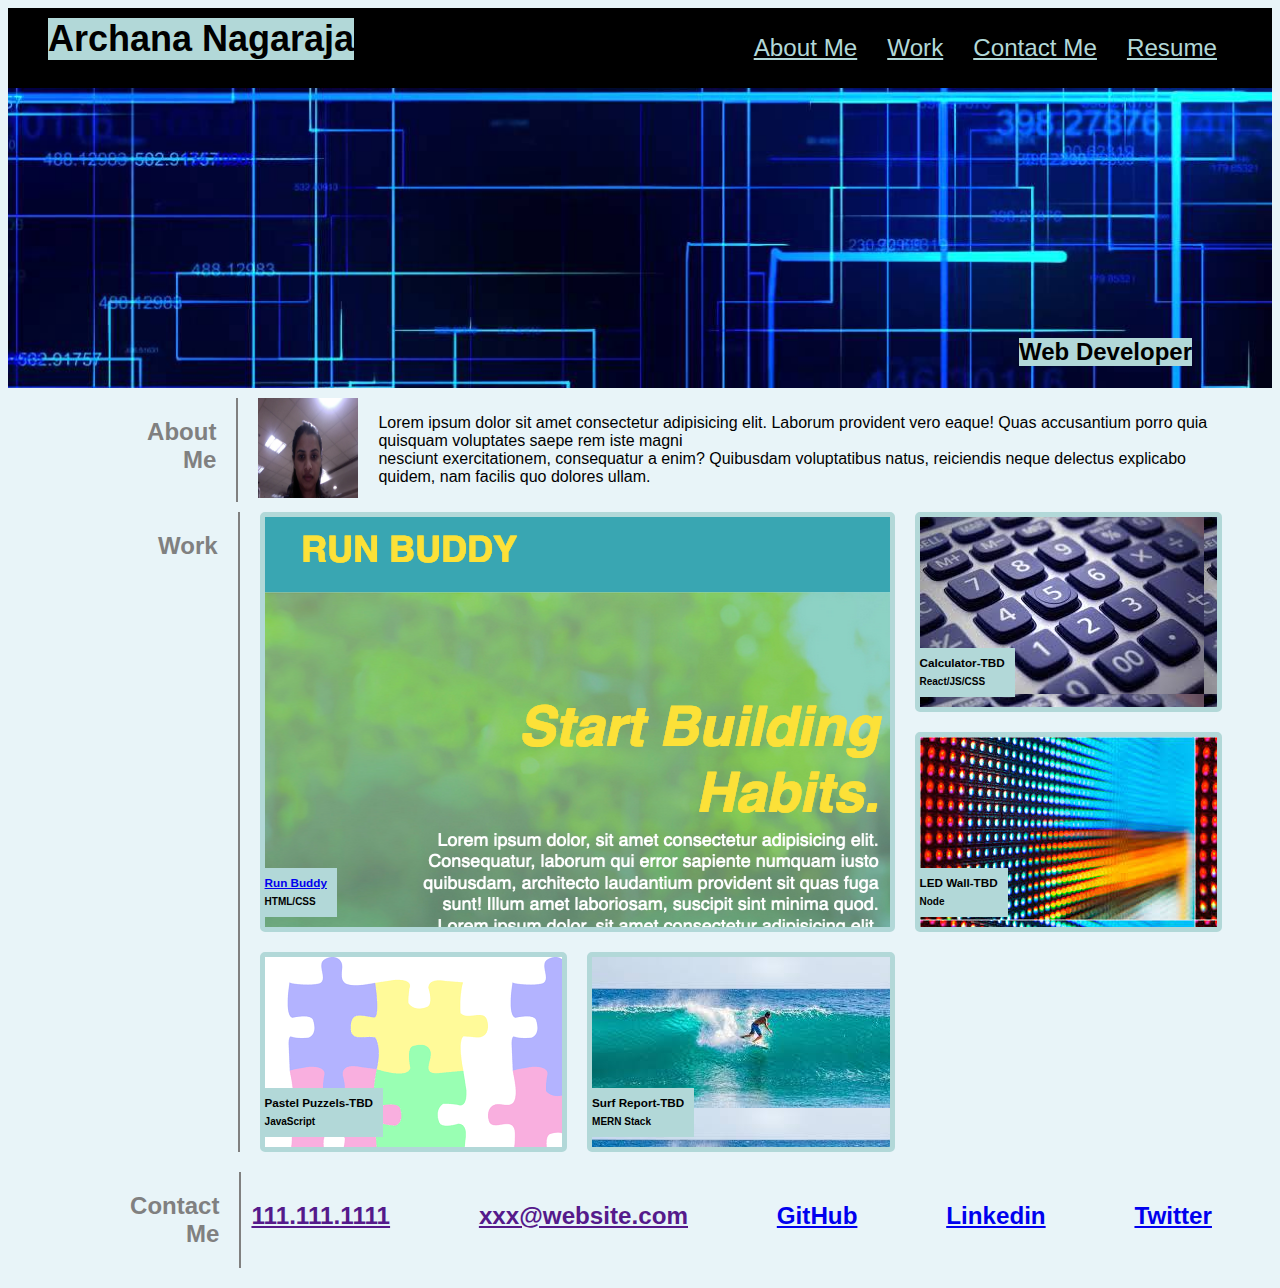
==== commit 250a36a9: "add target=”_blank to Resume anchor link in header section" ====
--- a/index.html
+++ b/index.html
@@ -28,7 +28,7 @@
                     <a href = "#contact-me">Contact Me </a>
                 </li>
                 <li>
-                    <a href = "Resume">Resume </a>
+                    <a href="http://resume.com" target="_blank" rel="noopener">Resume</a>
                 </li>
             </ul>
         </nav>
--- a/assets/css/style.css
+++ b/assets/css/style.css
@@ -2,13 +2,15 @@
 /* CSS Variables */
 
 :root {
-    --lightcyan: #c9e0dd;
+    --lightteal: #b2d8d8;
     --black: #000000;
     --darkgrey: #808080;
+    --lightblue: #e8f4f8;
 }
 
 body {
     font-family: 'Trebuchet MS', 'Lucida Sans Unicode', 'Lucida Grande', 'Lucida Sans', Arial, sans-serif;
+    background-color: var(--lightblue);
 }
 
 /* Begin...Header section styling */
@@ -22,7 +24,7 @@
     }
 
     header h1 {
-        background-color: var(--lightcyan);
+        background-color: var(--lightteal);
         font-weight: bold;
         font-size: 36px;
         color: var(--black);
@@ -34,7 +36,7 @@
 
     header a {
         text-decoration: none;
-        color: var(--lightcyan);
+        color: var(--lightteal);
     }
 
     header nav ul {
@@ -64,7 +66,7 @@
 }
 
 .cooltitle h2 {
-    background-color: var(--lightcyan);
+    background-color: var(--lightteal);
     position: absolute;
     right: 80px;
     bottom: 2px;
@@ -154,7 +156,7 @@
     display: flex;
     justify-content: center;
     align-items: center;
-    border: 5px solid var(--lightcyan);
+    border: 5px solid var(--lightteal);
     border-radius: 5px;
     font-size: 10px;
     position: relative;
@@ -215,7 +217,7 @@
     cursor: pointer;
 }
 .app1-details, .app2-details, .app3-details, .app4-details, .app5-details {
-    background-color: var(--lightcyan);
+    background-color: var(--lightteal);
     padding-right: 10px;
     position: absolute;
     left: 0;
